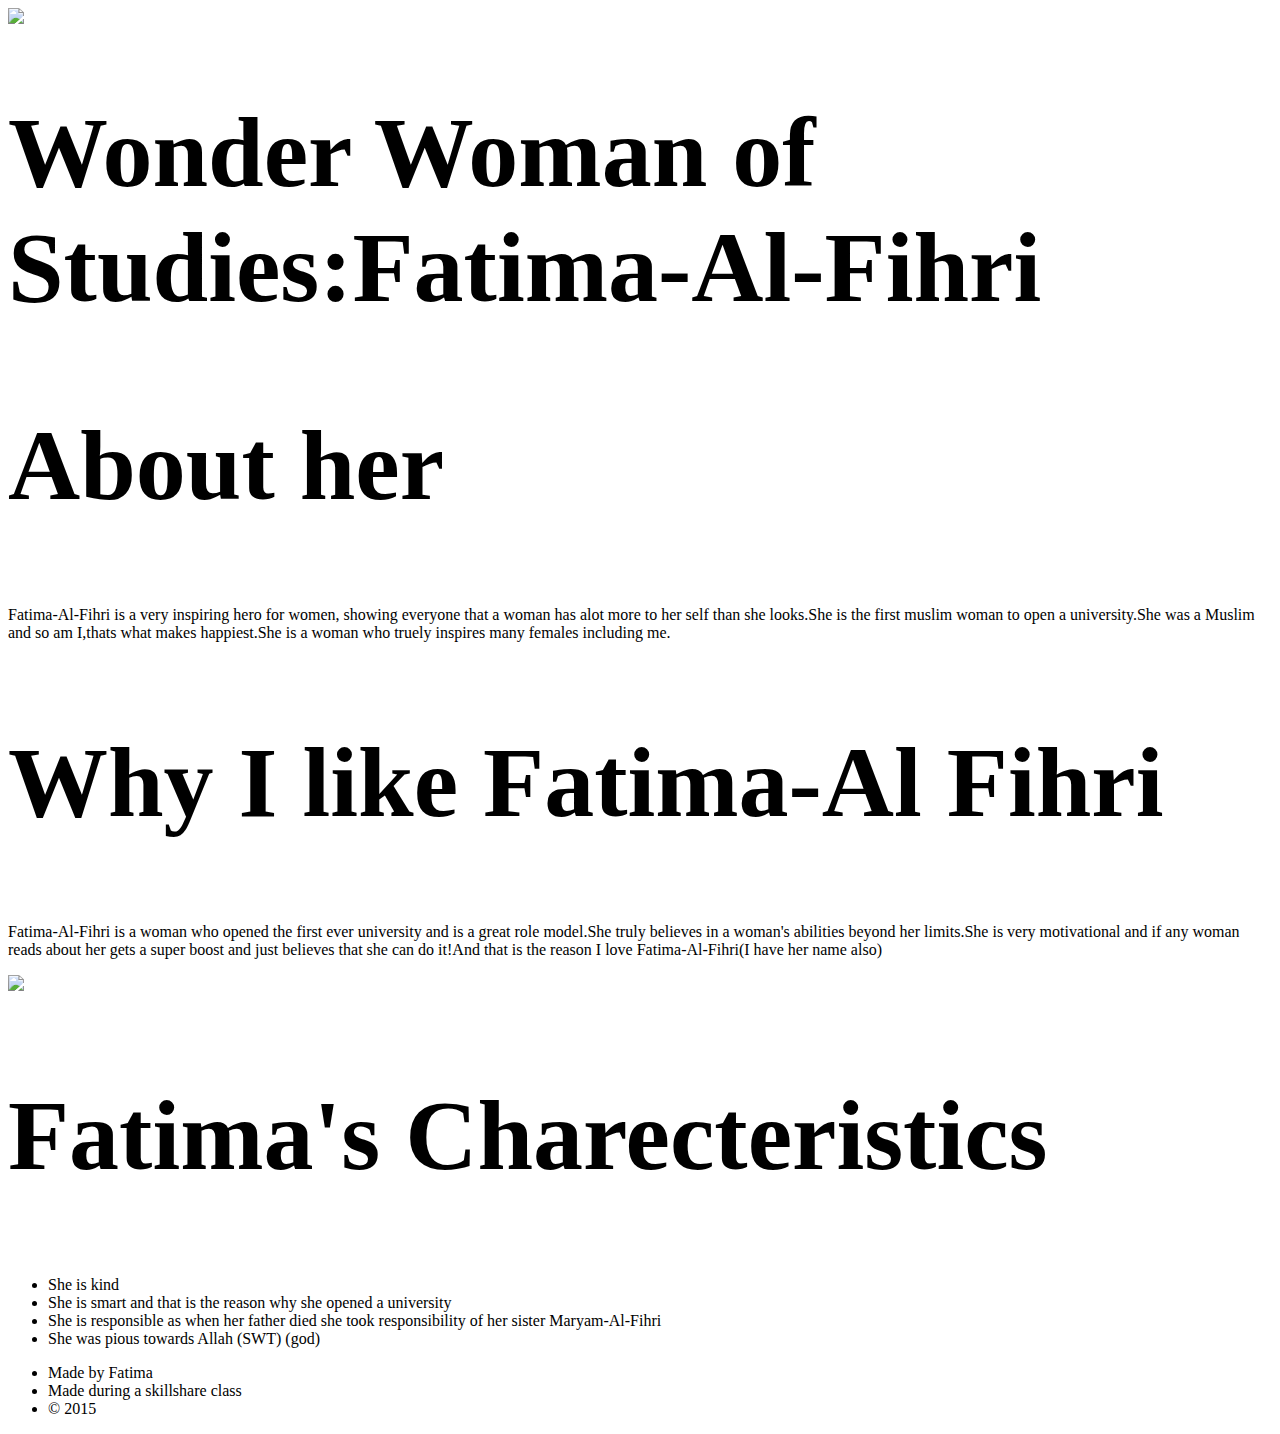
==== code.html @ 6d8feb1b "new changes" ====
<!DOCTYPE html>
<html>
<head>
    <title style="font-color: purple;font-size:200px;">Fatima-Al-Fihri</title>
    <link rel="stylesheet" type="text/css" href="css/Fatima-Al-Fihricss">
</head>
<body>
    <div class="wrapper">
        <header>
            <img class="big-image" src="profile.jpg">
            <h1 style="font-color: purple;font-size:100px;">Wonder Woman of Studies:Fatima-Al-Fihri</h1>
        </header>
        <div class="content">
            <h2 style="font-color: purple;font-size:100px;">About her</h2>
            <p>Fatima-Al-Fihri is a very inspiring hero for women, showing everyone that a woman has alot more to her self than she looks.She is the first muslim woman to open a university.She was a Muslim and so am I,thats what makes happiest.She is a woman who truely inspires many females including me.</p>
            <h2 style="font-color: purple; font-size: 100px;">Why I like Fatima-Al Fihri</h2>
            <p> Fatima-Al-Fihri is a woman who opened the first ever university and is a great role model.She truly believes in a woman's abilities beyond her limits.She is very motivational and if any woman reads about her gets a super boost and just believes that she can do it!And that is the reason I love Fatima-Al-Fihri(I have her name also)</p>
            
            <img src="big-image.jpg"> 
            <h2 style="font-color: purple; font-size: 100px">Fatima's Charecteristics</h2>
            <ul>
                <li>She is kind</li>
                <li>She is smart and that is the reason why she opened a university</li>
                <li>She is responsible as when her father died she took responsibility of her sister Maryam-Al-Fihri
                </li>
                <li>She was pious towards Allah (SWT) (god) </li>
    </div>
    <footer>
        <ul>
            <li>Made by Fatima</li>
            <li>Made during a skillshare class</li>
            <li>&copy; 2015</li>
        </ul>
    </footer>
</body>
</html>
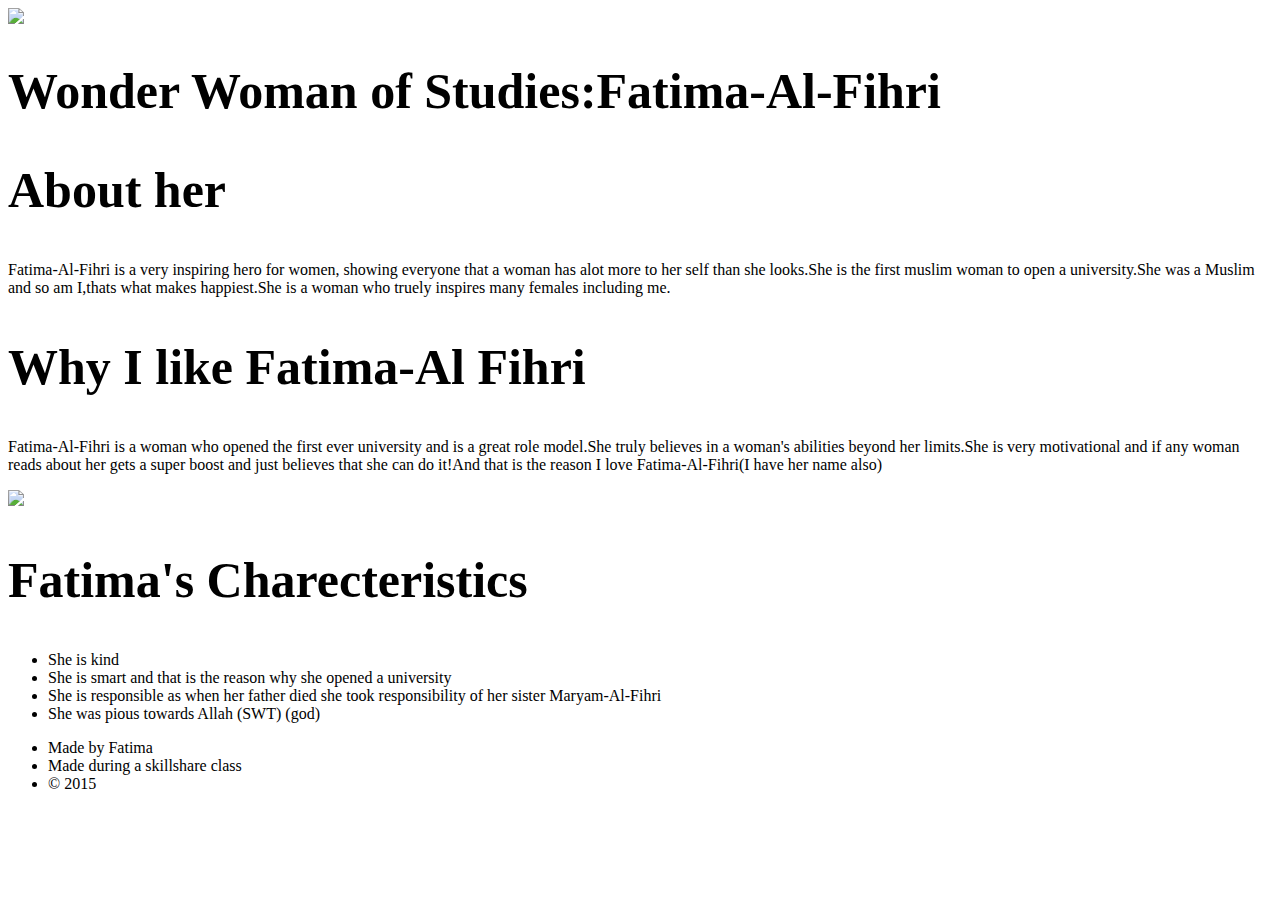
==== commit 7a491ae9: "change" ====
--- a/code.html
+++ b/code.html
@@ -1,23 +1,23 @@
 <!DOCTYPE html>
 <html>
 <head>
-    <title style="font-color: purple;font-size:200px;">Fatima-Al-Fihri</title>
+    <title style="font-color: purple;font-size:90px;">Fatima-Al-Fihri</title>
     <link rel="stylesheet" type="text/css" href="css/Fatima-Al-Fihricss">
 </head>
 <body>
     <div class="wrapper">
         <header>
             <img class="big-image" src="profile.jpg">
-            <h1 style="font-color: purple;font-size:100px;">Wonder Woman of Studies:Fatima-Al-Fihri</h1>
+            <h1 style="font-color: purple;font-size:50px;">Wonder Woman of Studies:Fatima-Al-Fihri</h1>
         </header>
         <div class="content">
-            <h2 style="font-color: purple;font-size:100px;">About her</h2>
+            <h2 style="font-color: purple;font-size:50px;">About her</h2>
             <p>Fatima-Al-Fihri is a very inspiring hero for women, showing everyone that a woman has alot more to her self than she looks.She is the first muslim woman to open a university.She was a Muslim and so am I,thats what makes happiest.She is a woman who truely inspires many females including me.</p>
-            <h2 style="font-color: purple; font-size: 100px;">Why I like Fatima-Al Fihri</h2>
+            <h2 style="font-color: purple; font-size: 50px;">Why I like Fatima-Al Fihri</h2>
             <p> Fatima-Al-Fihri is a woman who opened the first ever university and is a great role model.She truly believes in a woman's abilities beyond her limits.She is very motivational and if any woman reads about her gets a super boost and just believes that she can do it!And that is the reason I love Fatima-Al-Fihri(I have her name also)</p>
             
             <img src="big-image.jpg"> 
-            <h2 style="font-color: purple; font-size: 100px">Fatima's Charecteristics</h2>
+            <h2 style="font-color: purple; font-size: 50px">Fatima's Charecteristics</h2>
             <ul>
                 <li>She is kind</li>
                 <li>She is smart and that is the reason why she opened a university</li>
